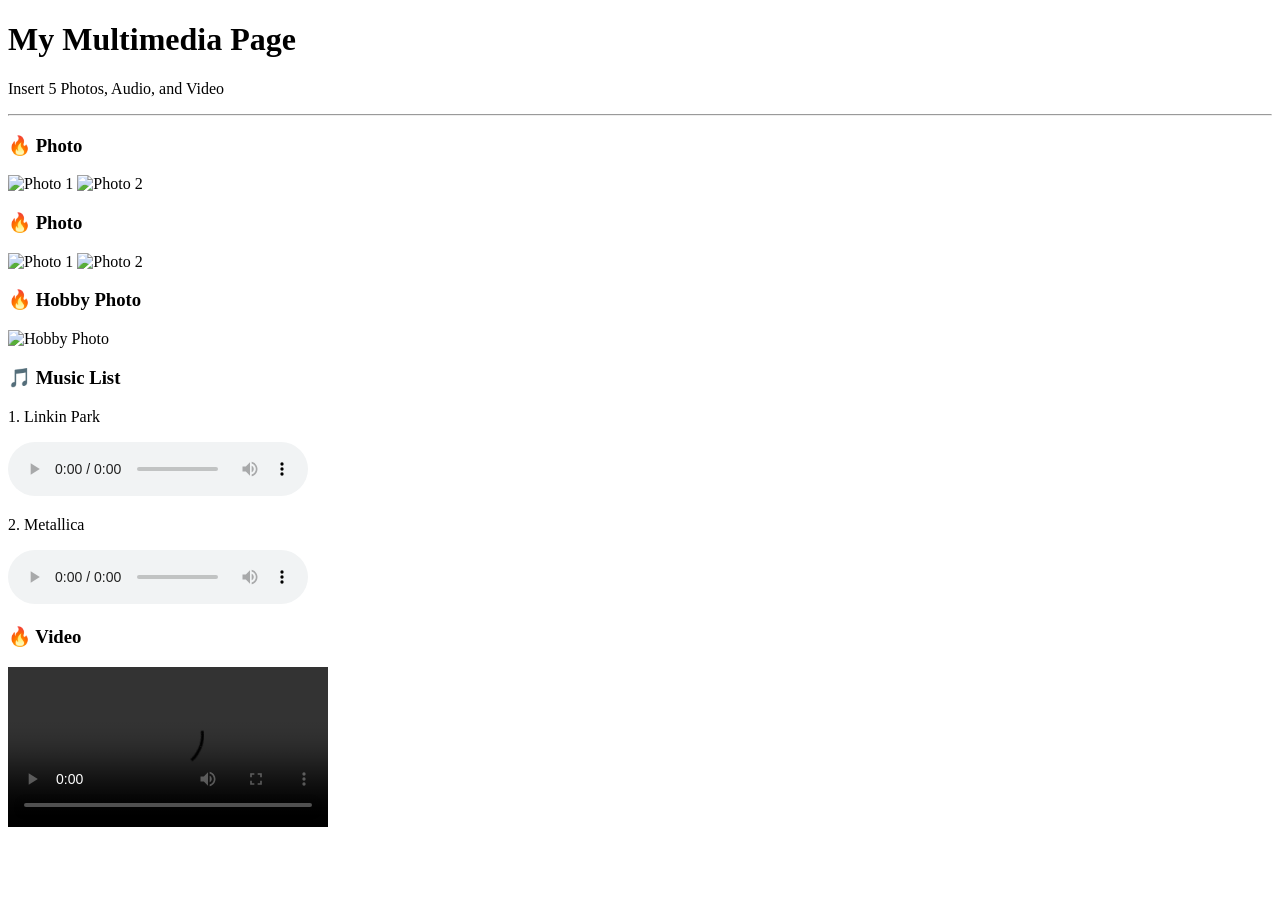
==== cape (3).html @ 8c3e1fa6 "Add files via upload" ====
<!DOCTYPE html>
<html lang="en">
<head>
<meta charset="UTF-8">
<title>My Multimedia Page</title>
<link rel="stylesheet" href="style.css">
</head>
<body>

  <h1 class="page-title">My Multimedia Page</h1>
  <p class="page-sub">Insert 5 Photos, Audio, and Video</p>
  <hr>

  <!-- ===== Favourite Photo (2 photos) ===== -->
  <div class="content">
    <h3>🔥 Photo</h3>
    <img src="Screenshot_2...-011806.png" alt="Photo 1" class="thumb">
    <img src="Screenshot_2...-011801.png" alt="Photo 2" class="thumb">
  </div>

  <!-- ===== Photo (2 photos) ===== -->
  <div class="content">
    <h3>🔥 Photo</h3>
    <img src="Screenshot_2...-011757.png" alt="Photo 1" class="thumb">
    <img src="Screenshot_2...-011753.png" alt="Photo 2" class="thumb">
  </div>

  <!-- ===== Hobby Photo (1 photo) = 5 photos total ===== -->
  <div class="content">
    <h3>🔥 Hobby Photo</h3>
    <img src="Screenshot_2...-011847.png" alt="Hobby Photo" class="thumb">
  </div>

  <!-- ===== Music List (Audio) ===== -->
  <div class="content">
    <h3>🎵 Music List</h3>
    <p>1. Linkin Park</p>
    <audio controls src="Linkin Park ...EzOntaU]"></audio>

    <p>2. Metallica</p>
    <audio controls src="Metallica g..._HxKNo].mp3"></audio>
  </div>

  <!-- ===== (Video) ===== -->
  <div class="content">
    <h3>🔥 Video</h3>
    <video controls width="320" src="snaptik_766329...953096_v3.mp4"></video>
  </div>

</body>
</html>
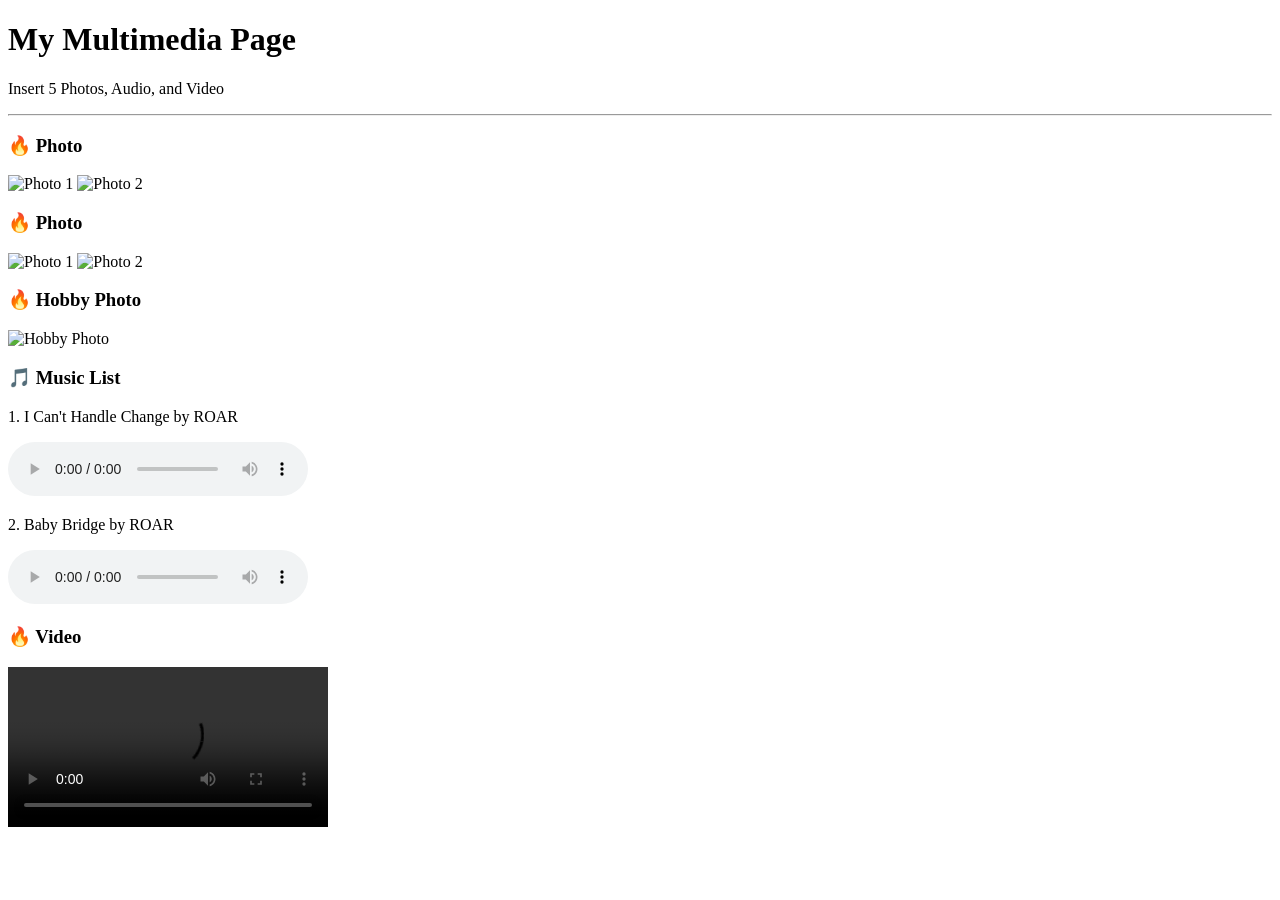
==== commit 888601a6: "Update cape (3).html" ====
--- a/cape (3).html
+++ b/cape (3).html
@@ -34,11 +34,11 @@
   <!-- ===== Music List (Audio) ===== -->
   <div class="content">
     <h3>🎵 Music List</h3>
-    <p>1. Linkin Park</p>
-    <audio controls src="Linkin Park ...EzOntaU]"></audio>
+    <p>1. I Can't Handle Change by ROAR</p>
+    <audio controls src="I_Can_t_Handle _Change.mp3"></audio>
 
-    <p>2. Metallica</p>
-    <audio controls src="Metallica g..._HxKNo].mp3"></audio>
+    <p>2. Baby Bridge by ROAR</p>
+    <audio controls src="Baby_Bride_Rag .mp3"></audio>
   </div>
 
   <!-- ===== (Video) ===== -->
@@ -48,4 +48,4 @@
   </div>
 
 </body>
-</html>+</html>
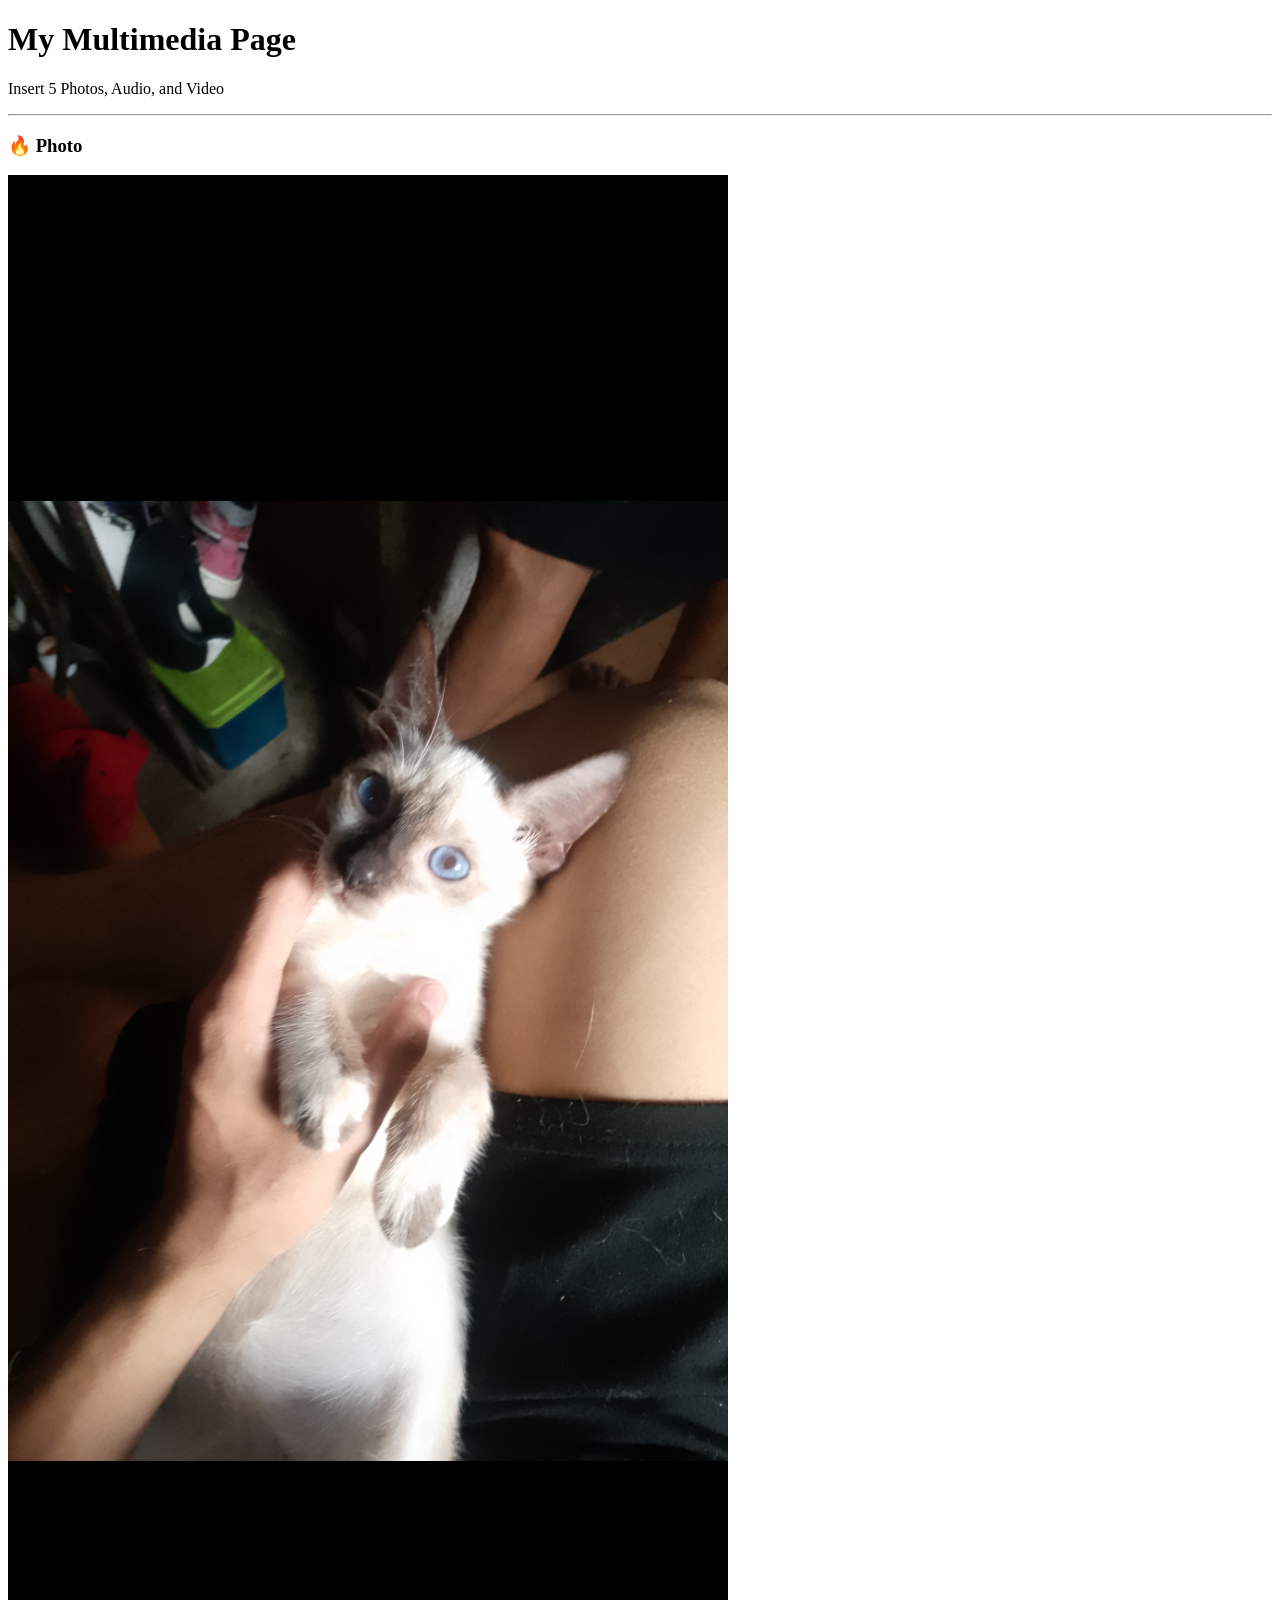
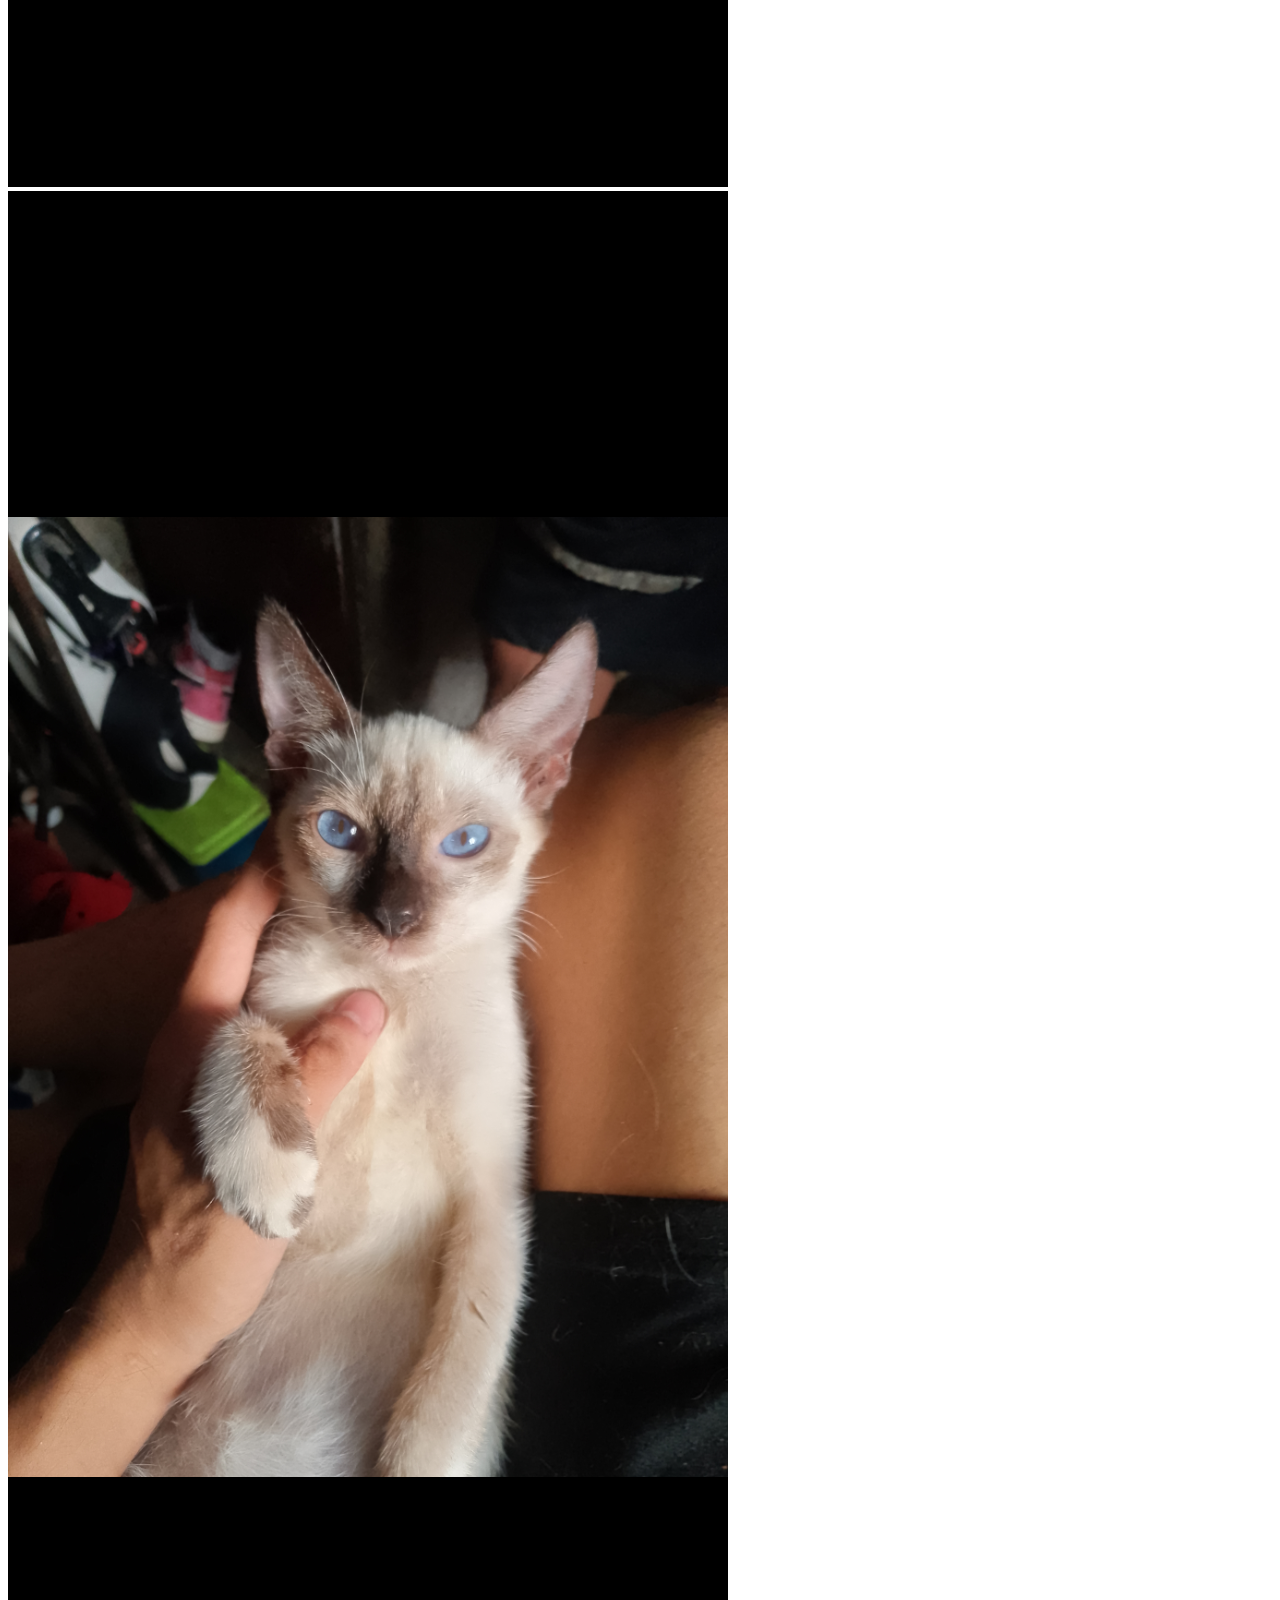
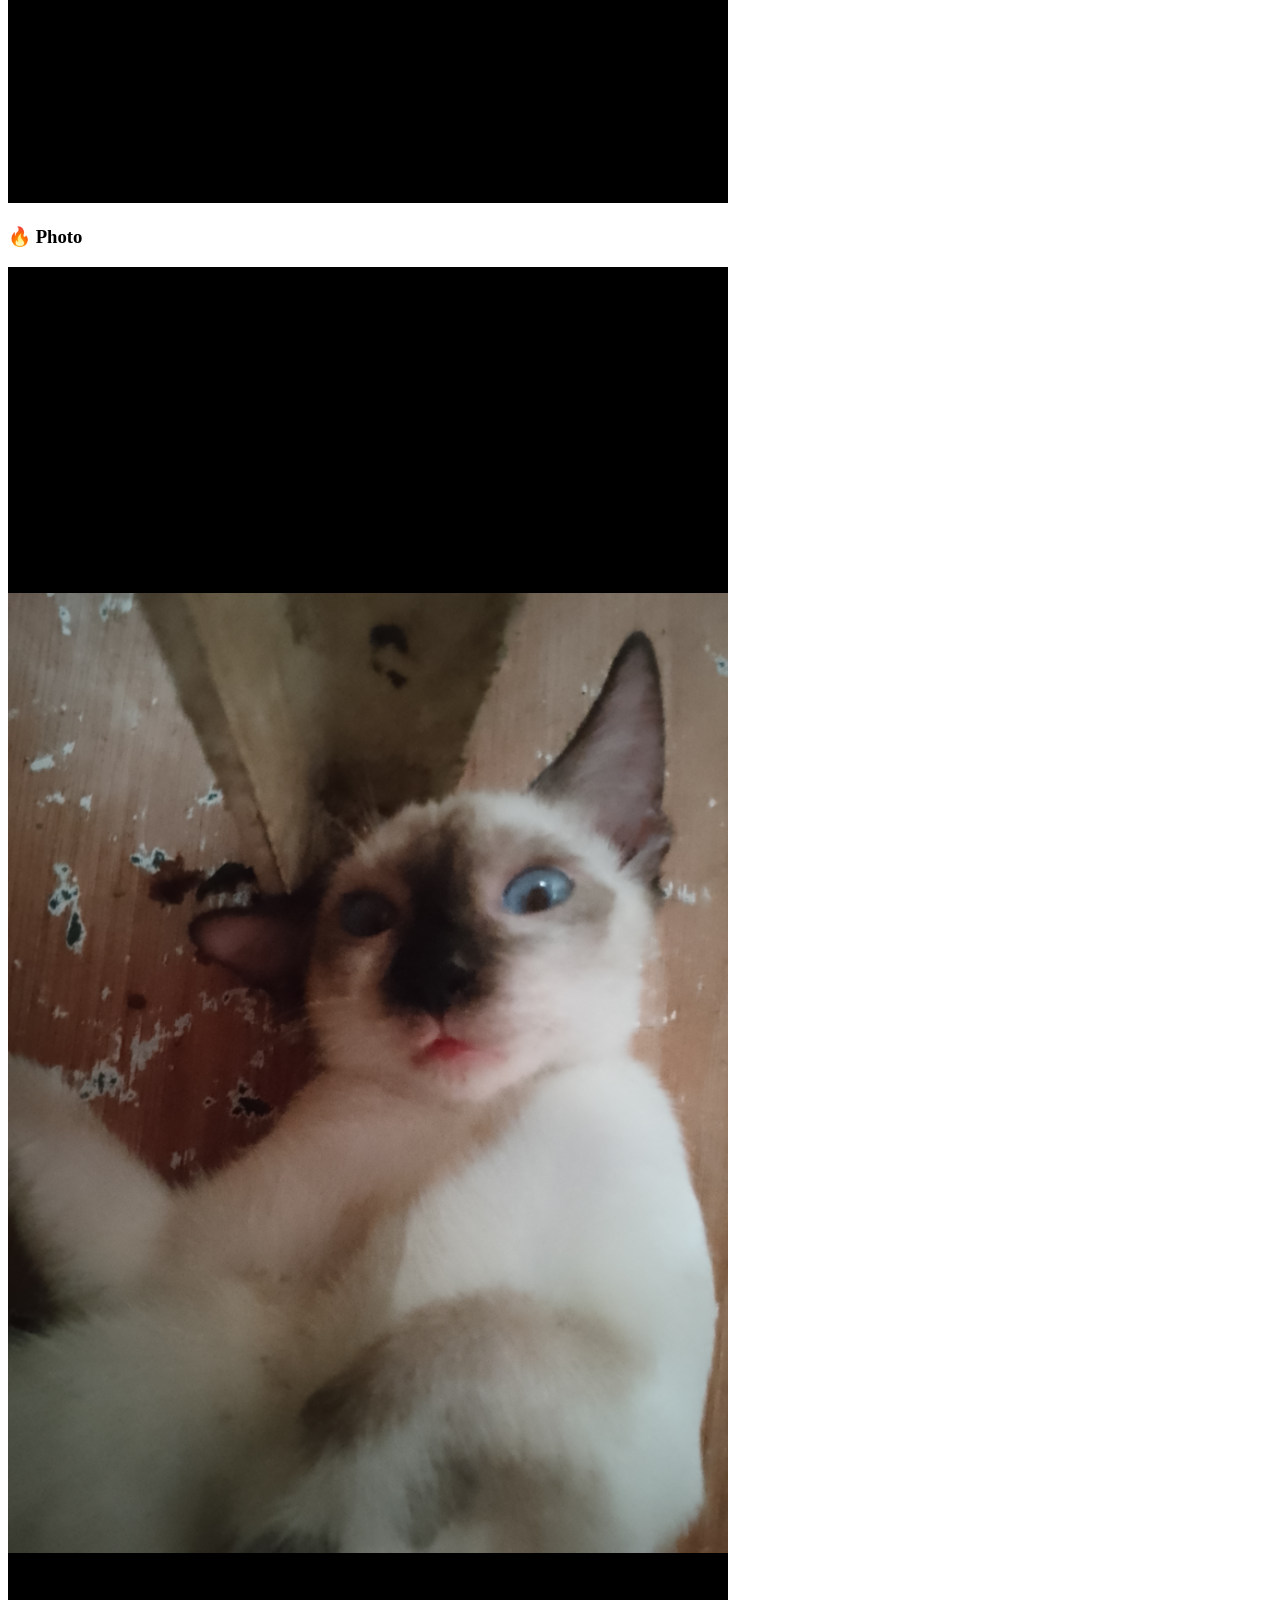
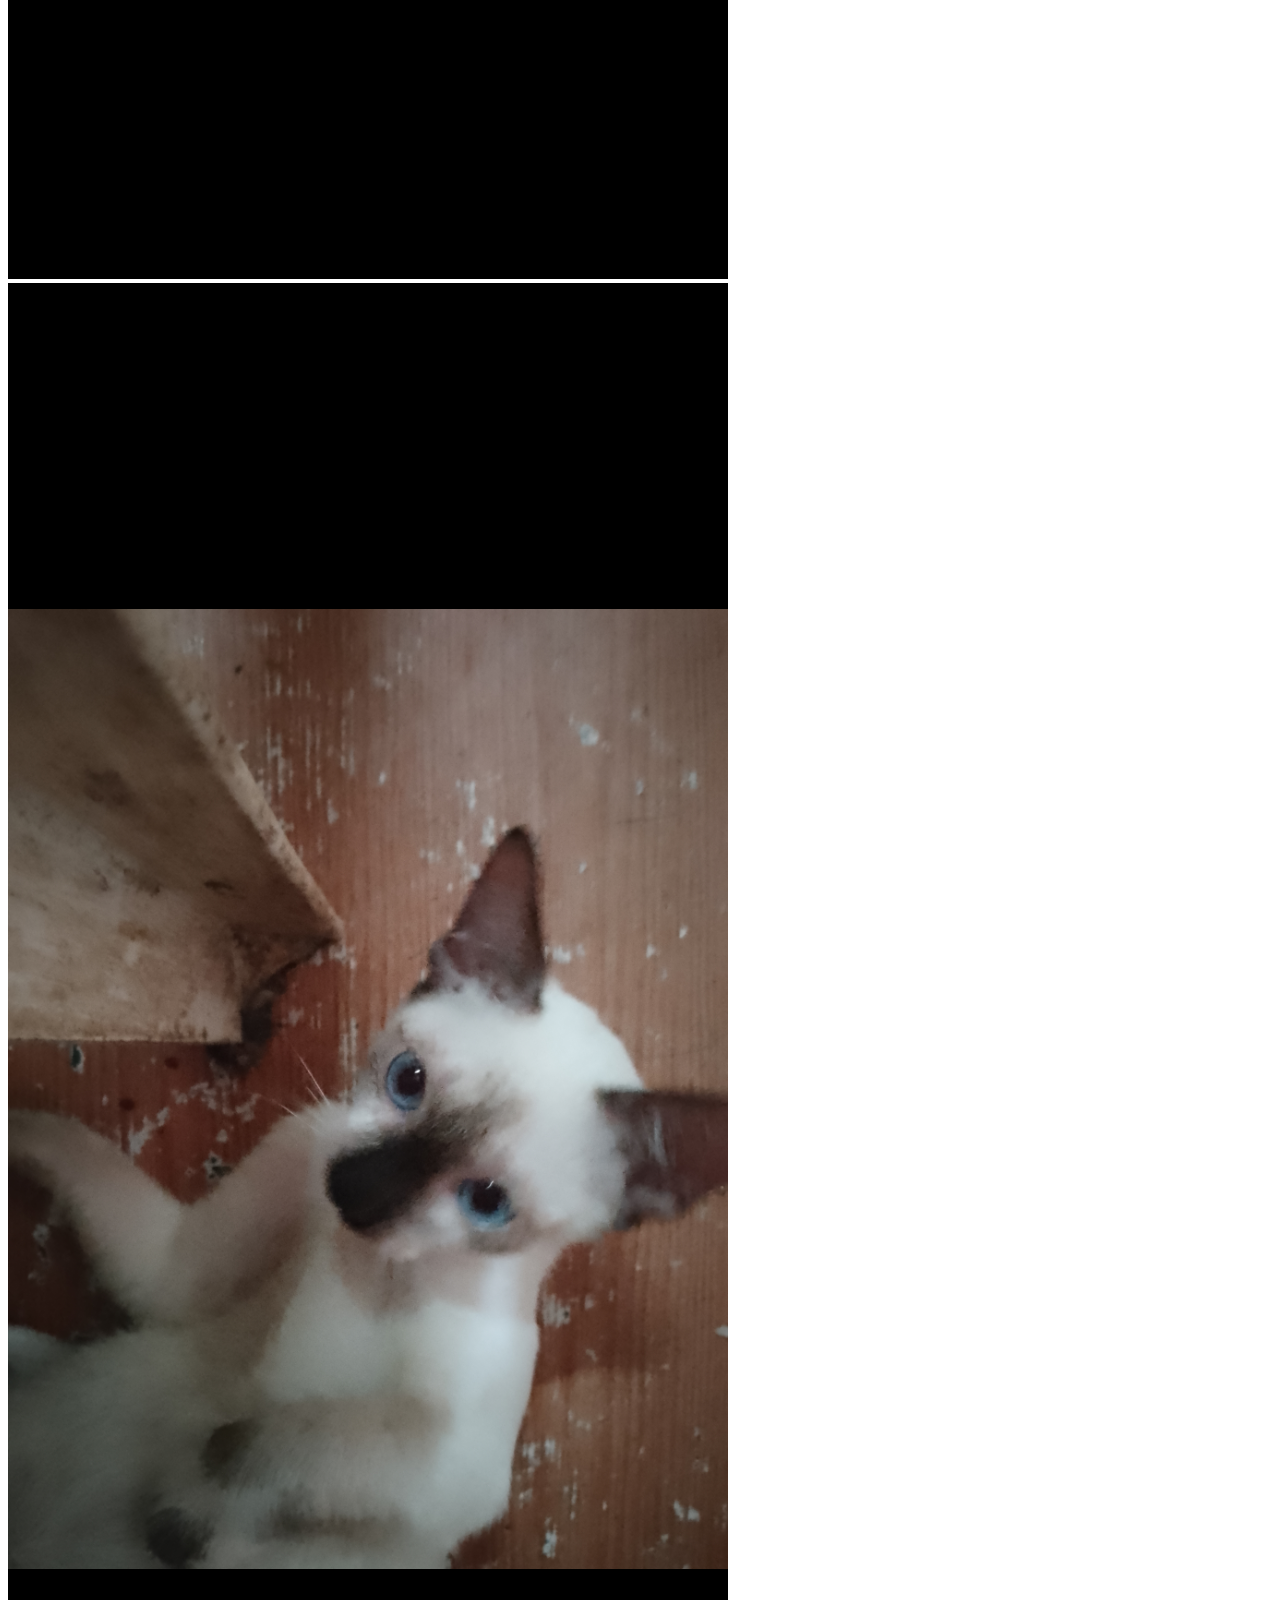
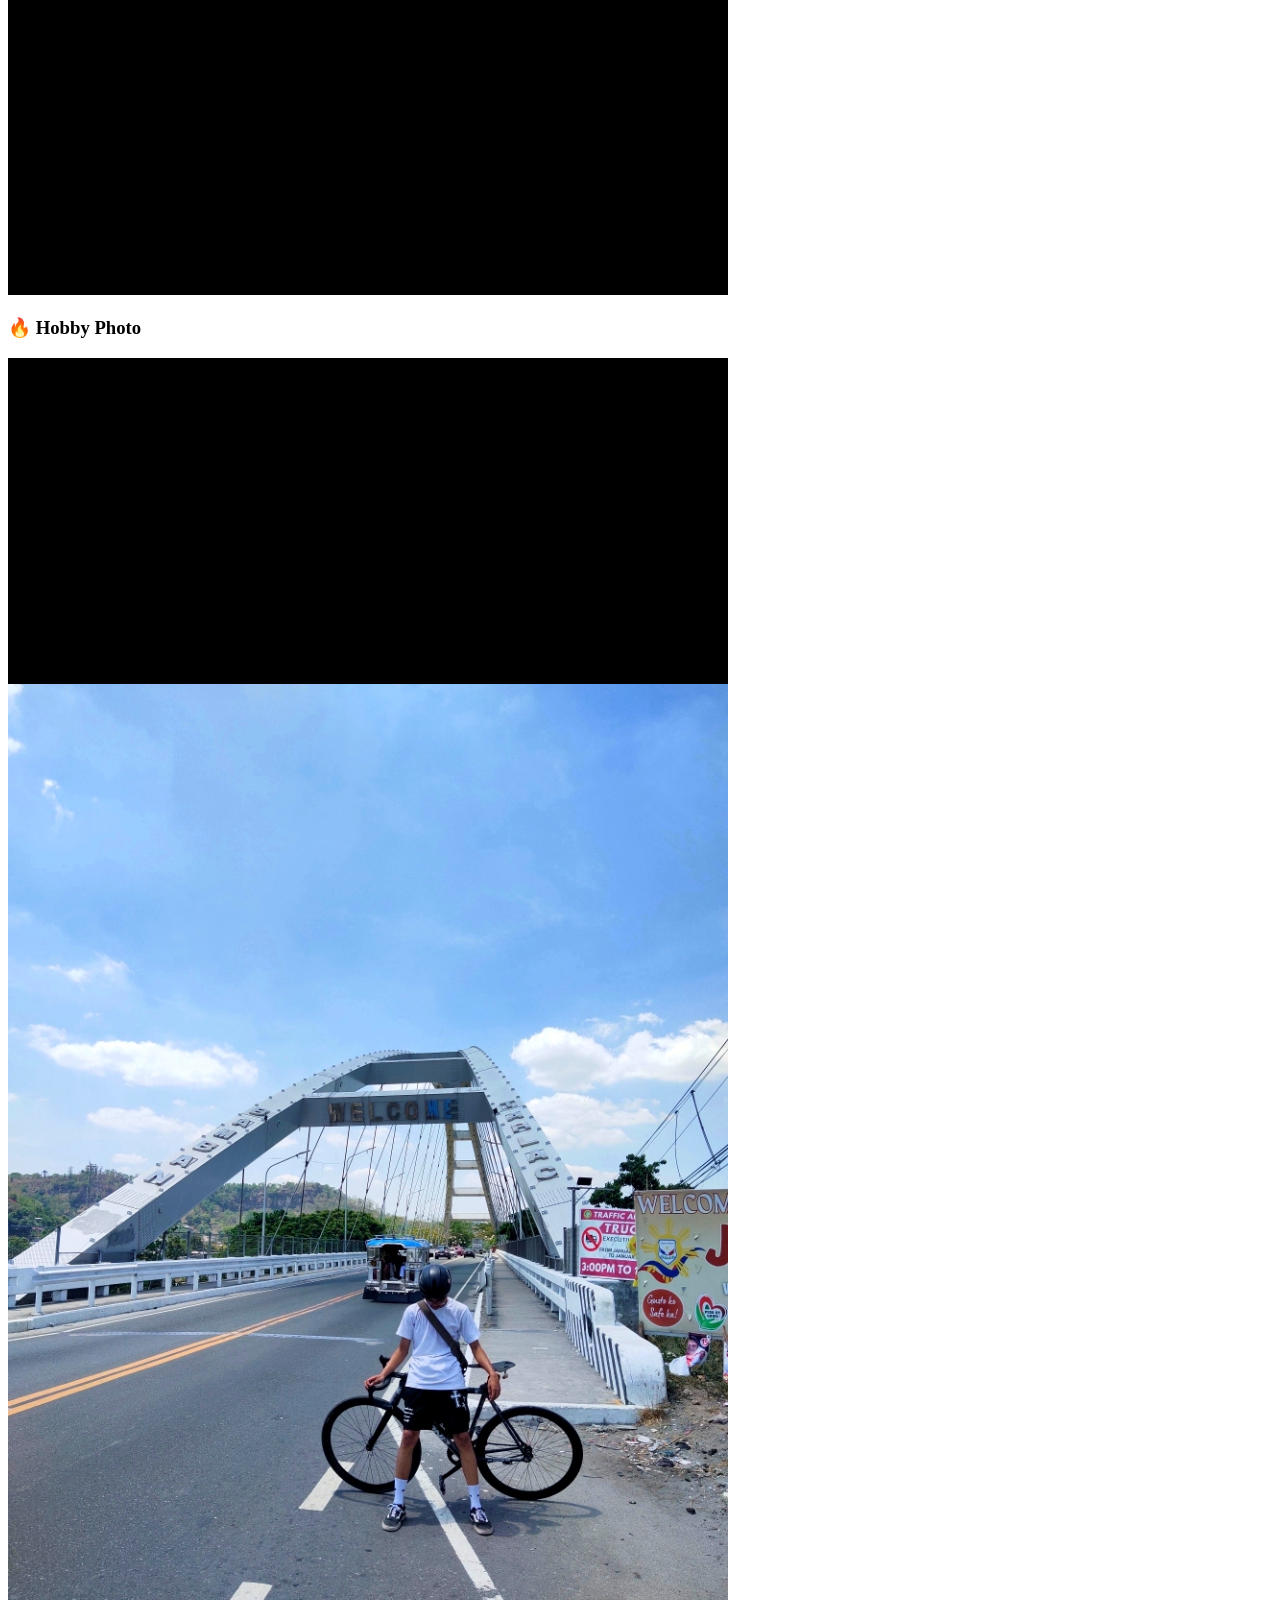
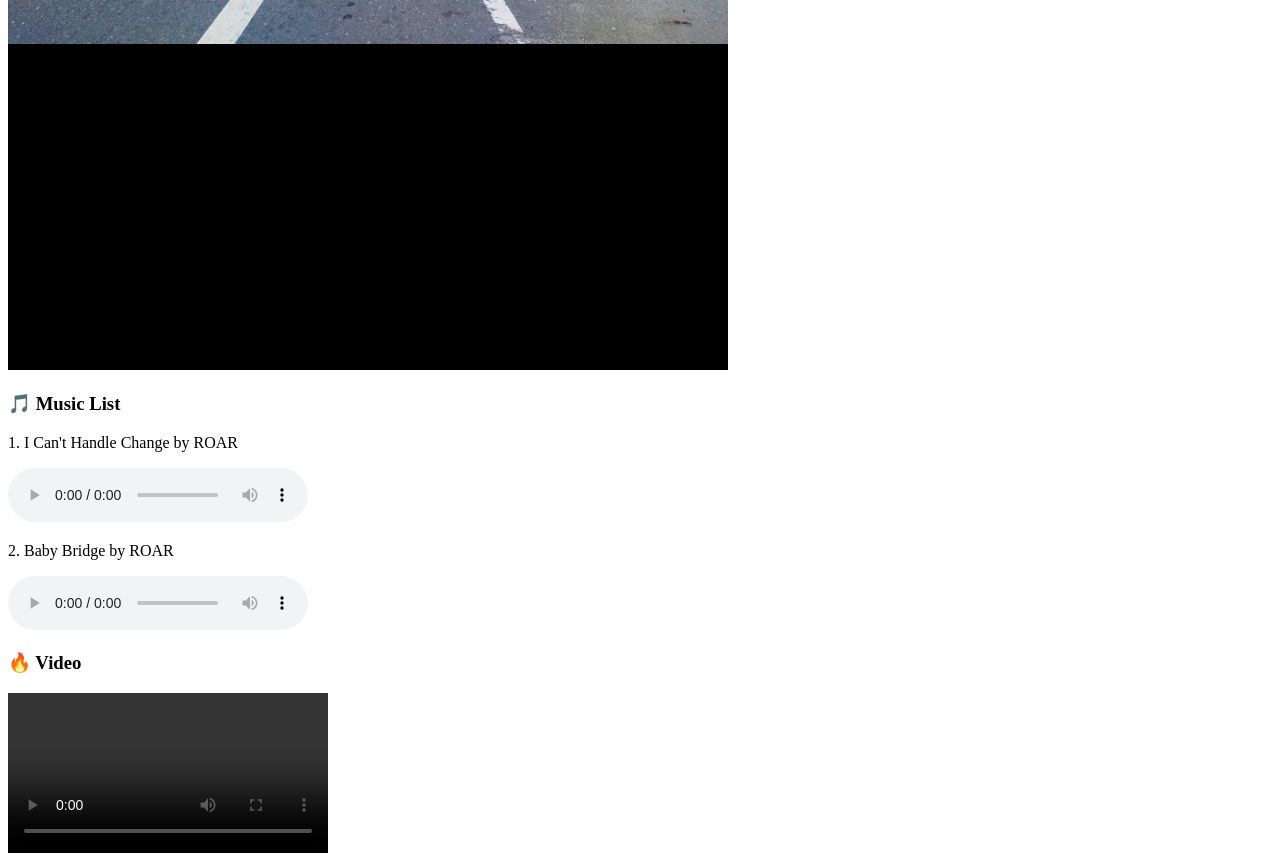
==== commit 285a0cf3: "Update cape (3).html" ====
--- a/cape (3).html
+++ b/cape (3).html
@@ -14,21 +14,21 @@
   <!-- ===== Favourite Photo (2 photos) ===== -->
   <div class="content">
     <h3>🔥 Photo</h3>
-    <img src="Screenshot_2...-011806.png" alt="Photo 1" class="thumb">
-    <img src="Screenshot_2...-011801.png" alt="Photo 2" class="thumb">
+    <img src="Screenshot_20260819-011806.png" alt="Photo 1" class="thumb">
+    <img src="Screenshot_20260819-011801.png" alt="Photo 2" class="thumb">
   </div>
 
   <!-- ===== Photo (2 photos) ===== -->
   <div class="content">
     <h3>🔥 Photo</h3>
-    <img src="Screenshot_2...-011757.png" alt="Photo 1" class="thumb">
-    <img src="Screenshot_2...-011753.png" alt="Photo 2" class="thumb">
+    <img src="Screenshot_20260819-011757.png" alt="Photo 1" class="thumb">
+    <img src="Screenshot_20260819-011753.png" alt="Photo 2" class="thumb">
   </div>
 
   <!-- ===== Hobby Photo (1 photo) = 5 photos total ===== -->
   <div class="content">
     <h3>🔥 Hobby Photo</h3>
-    <img src="Screenshot_2...-011847.png" alt="Hobby Photo" class="thumb">
+    <img src="Screenshot_20260819-011847.png" alt="Hobby Photo" class="thumb">
   </div>
 
   <!-- ===== Music List (Audio) ===== -->
@@ -44,7 +44,7 @@
   <!-- ===== (Video) ===== -->
   <div class="content">
     <h3>🔥 Video</h3>
-    <video controls width="320" src="snaptik_766329...953096_v3.mp4"></video>
+    <video controls width="320" src="snaptik_76632962...8953096_v3.mp4"></video>
   </div>
 
 </body>
